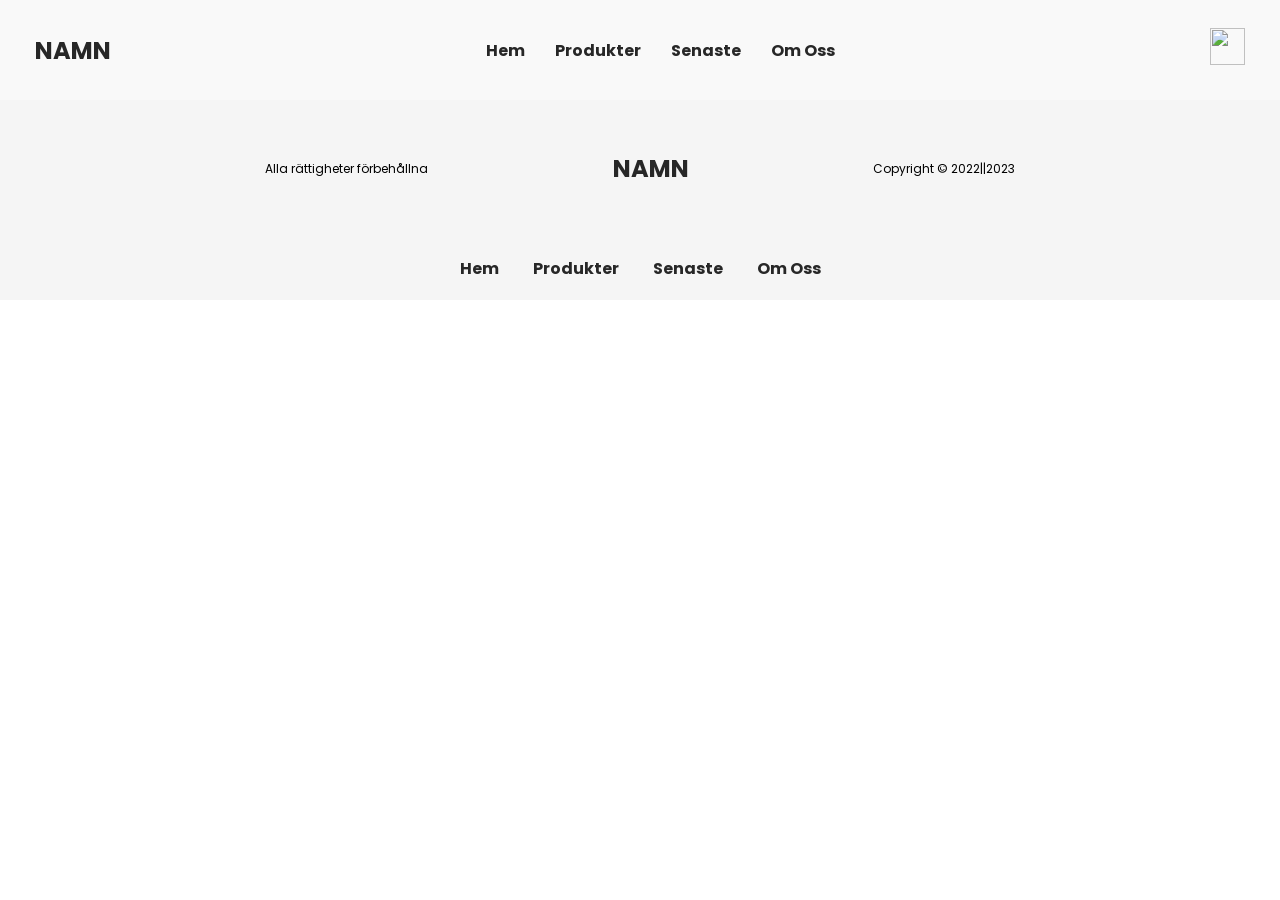
==== aboutus.html @ fe63a600 "new" ====
<!DOCTYPE html>
<html lang="en">
<head>
    <meta charset="UTF-8">
    <meta http-equiv="X-UA-Compatible" content="IE=edge">
    <meta name="viewport" content="width=device-width, initial-scale=1.0">
    <title>NAMN</title>
    <link rel="stylesheet" href="css/style.css">
</head>

<body>

    <header>
        <section id="header-section">
            <div id="logo-div">
                <h2>NAMN</h2>
            </div>
            <div id="nav-div">
                <nav>
                    <ul id="nav-ul">
                        <a href="http://127.0.0.1:5500/index.html" class="nav-a" class="fade-in">Hem</a>
                        <a href="http://127.0.0.1:5500/products.html" class="nav-a">Produkter</a>
                        <a href="http://127.0.0.1:5500/latest.html" class="nav-a">Senaste</a>
                        <a href="http://127.0.0.1:5500/aboutus.html" class="nav-a">Om Oss</a>
                    </ul>
                </nav>
            </div>
            <div id="cart-div">
                <a href="http://127.0.0.1:5500/cart.html">
                    <img id="shopping-bag" src="https://img.icons8.com/material/96/null/shopping-bag--v1.png"/>
                </a>
            </div>
        </section>
    </header>

    <main>

    </main>
    
    <footer>
        <div id="footer-div">
            <p class="footer-p">Alla rättigheter förbehållna</p>
            <h2>NAMN</h2>
            <p class="footer-p">Copyright © 2022||2023</p>
        </div>
        <div id="nav-div2">
            <nav id="nav-footer-div2">
                <ul id="ul-footer2">
                    <a href="http://127.0.0.1:5500/index.html" class="nav-a" class="fade-in">Hem</a>
                    <a href="http://127.0.0.1:5500/products.html" class="nav-a">Produkter</a>
                    <a href="http://127.0.0.1:5500/latest.html" class="nav-a">Senaste</a>
                    <a href="http://127.0.0.1:5500/aboutus.html" class="nav-a">Om Oss</a>
                </ul>
            </nav>
        </div>
    </footer>

    <script src="js/script.js"></script>

</body>
</html>
---- css/style.css ----
@import url('https://fonts.googleapis.com/css2?family=Poppins:wght@500&display=swap');

* {
    margin: 0;
    padding: 0;
    font-family: 'Poppins', sans-serif;
}

body {
    margin: 0;
    padding: 0;
    background-color: white;
}

html {
    scroll-behavior: smooth;
}

#header-section {
    display: flex;
    justify-content: space-between;
    align-items: center;
    text-align: center;
    width: auto;
    height: 100px;
    background-color: rgb(249, 249, 249);
}

h2 {
    color: rgb(39, 39, 39);
}

#logo-div {
    margin: 35px;
}

#nav-ul {
    display: flex;
}

nav a {
    text-decoration: none;
    margin: 15px;
    color: rgb(39, 39, 39);
    font-weight: bold;
    transition: 0.25s;
    font-size: 16px;
}

nav a:hover {
    color: rgb(119, 119, 119);
}

nav a:not(:hover) {
    opacity: 100%;
}

#cart-div {
    margin: 35px;
}

#shopping-bag {
    width: 35px;
    height: 37.5px;
}

@media screen and (max-width: 800px) {
    nav a {
        display: none;
    }
}

#diff-brac {
    display: grid;
    justify-content: center;
    align-items: center;
    text-align: center;
    margin-top: 40px;
}

#diff-brac-coll {
    display: flex;
    align-items: center;
    justify-content: center;
    margin: 10px;
}

.brac-p {
    font-size: 10px;
}

#brac-title {
    font-size: 12px;
    font-weight: 100;
}

.img-brac {
    display: grid;
    height: 150px;
    width: 150px;
    margin: 10px;
    border: none;
    border-radius: 25px;
    transition: 0.35s;
}

.img-brac:hover {
    opacity: 60%;
}

.img-brac:not(:hover) {
    opacity: 100%;
}

p {
    font-size: 14px;
    text-align: center;
}

#main-page-info {
    margin: 50px;
    display: grid;
    justify-content: center;
    align-items: center;
}

#content {
    display: flex;
    justify-content: center;
    align-items: center;
    text-align: center;
}

#content-big-img-div {
    display: flex;
    align-items: center;
    justify-content: center;
}

#content-small-img-div {
    display: grid;
    justify-content: center;
    text-align: center;
    align-items: center ;
}

.content-small-img {
    height: 210px;
    width: 210px;
    margin: 5px;
    transition: .35s;
    border: 0 solid;
    border-radius: 25px;
}

.content-small-img:hover {
    height: 220px;
    width: 220px;
}

#content-big-img:not(:hover) {
    height: 210px;
    width: 210px;
}

#content-big-img {
    height: 420px;
    width: 420px;
    margin: 5px;
    transition: .35s;
    border: 0 solid;
    border-radius: 50px;
}

#content-big-img:hover {
    height: 430px;
    width: 430px;
}

#content-big-img:not(:hover) {
    height: 420px;
    width: 420px;
}

#content-div-one {
    display: flex;
    justify-content: center;
    align-items: center;
}

#content-div-two {
    display: flex;
    justify-content: center;
    align-items: center;
}

#content-title {
    margin-top: 50px;
}

#main-page-text-info {
    display: flex;
    justify-content: center;
    align-items: center;
    margin-bottom: 100px;
}

#main-page-text-content {
    width: 950px;
    display: flex;
    justify-content: center;
    align-items: center;
    margin-top: 75px;
}

#main-page-text-photo {
    margin-left: 25px;
}

#main-photo {
    height: 500px;
    width: 500px;
    margin: 5px;
    border: 0 solid;
    border-radius: 50px 100px 50px 100px;
}

#main-page-text {
    width: 500px;
    margin-right: 30px;
}

#main-text-p {
    margin-top: 5px;
    text-align: start;
    font-size: 14px;
}

#smsb {
    margin-top: 25px;
    height: 25px;
}

#nav-div2 {
    display: flex;
    justify-content: center;
    align-items: center;
    text-align: center;
}

footer {
    display: grid;
    justify-content: center;
    align-items: center;
    height: 200px;
    width: auto;
    background-color: whitesmoke;
}

#footer-div {
    display: flex;
    align-items: center;
    text-align: center;
    justify-content: space-between;
    width: 750px;
    height: 100px;
}

.footer-p {
    font-size: 12px;
}
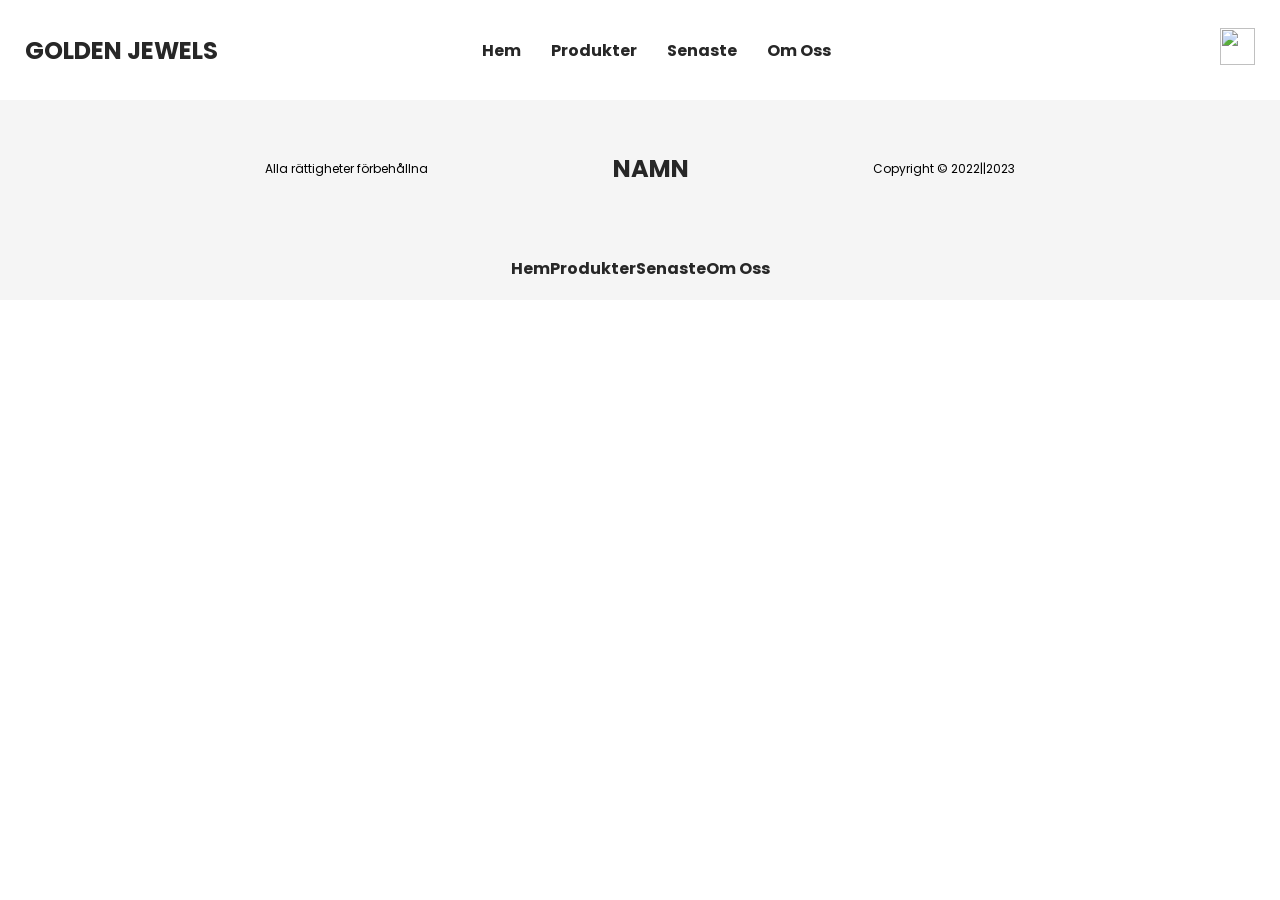
==== commit d23d6204: "new2" ====
--- a/aboutus.html
+++ b/aboutus.html
@@ -4,7 +4,7 @@
     <meta charset="UTF-8">
     <meta http-equiv="X-UA-Compatible" content="IE=edge">
     <meta name="viewport" content="width=device-width, initial-scale=1.0">
-    <title>NAMN</title>
+    <title>GOLDEN JEWELS</title>
     <link rel="stylesheet" href="css/style.css">
 </head>
 
@@ -13,20 +13,18 @@
     <header>
         <section id="header-section">
             <div id="logo-div">
-                <h2>NAMN</h2>
+                <h2>GOLDEN JEWELS</h2>
             </div>
-            <div id="nav-div">
-                <nav>
-                    <ul id="nav-ul">
-                        <a href="http://127.0.0.1:5500/index.html" class="nav-a" class="fade-in">Hem</a>
-                        <a href="http://127.0.0.1:5500/products.html" class="nav-a">Produkter</a>
-                        <a href="http://127.0.0.1:5500/latest.html" class="nav-a">Senaste</a>
-                        <a href="http://127.0.0.1:5500/aboutus.html" class="nav-a">Om Oss</a>
-                    </ul>
-                </nav>
-            </div>
+            <nav id="nav-div">
+                <ul id="nav-ul">
+                    <li><a href="index.html" class="nav-a">Hem</a></li>
+                    <li><a href="products.html" class="nav-a">Produkter</a></li>
+                    <li><a href="latest.html" class="nav-a">Senaste</a></li>
+                    <li><a href="aboutus.html" class="nav-a">Om Oss</a></li>
+                </ul>
+            </nav>
             <div id="cart-div">
-                <a href="http://127.0.0.1:5500/cart.html">
+                <a href="cart.html">
                     <img id="shopping-bag" src="https://img.icons8.com/material/96/null/shopping-bag--v1.png"/>
                 </a>
             </div>
@@ -46,10 +44,10 @@
         <div id="nav-div2">
             <nav id="nav-footer-div2">
                 <ul id="ul-footer2">
-                    <a href="http://127.0.0.1:5500/index.html" class="nav-a" class="fade-in">Hem</a>
-                    <a href="http://127.0.0.1:5500/products.html" class="nav-a">Produkter</a>
-                    <a href="http://127.0.0.1:5500/latest.html" class="nav-a">Senaste</a>
-                    <a href="http://127.0.0.1:5500/aboutus.html" class="nav-a">Om Oss</a>
+                    <a href="index.html" class="nav-a" class="fade-in">Hem</a>
+                    <a href="products.html" class="nav-a">Produkter</a>
+                    <a href="latest.html" class="nav-a">Senaste</a>
+                    <a href="aboutus.html" class="nav-a">Om Oss</a>
                 </ul>
             </nav>
         </div>
--- a/css/style.css
+++ b/css/style.css
@@ -18,12 +18,12 @@
 
 #header-section {
     display: flex;
-    justify-content: space-between;
-    align-items: center;
-    text-align: center;
-    width: auto;
+    justify-content: center;
+    align-items: center;
+    text-align: center;
+    width: 100%;
     height: 100px;
-    background-color: rgb(249, 249, 249);
+    background-color: white;
 }
 
 h2 {
@@ -31,16 +31,37 @@
 }
 
 #logo-div {
-    margin: 35px;
+    display: flex;
+    justify-content: center;
+    align-items: center;
+    text-align: center;
+    margin-left: 25px;
+}
+
+#nav-div {
+    flex: 1;
+}
+
+nav {
+    display: flex;
+    justify-content: center;
+}
+
+nav ul {
+    display: flex;
+    list-style: none;
 }
 
 #nav-ul {
-    display: flex;
+    margin-right: 125px;
+}
+
+nav li {
+    margin: 0 15px;
 }
 
 nav a {
     text-decoration: none;
-    margin: 15px;
     color: rgb(39, 39, 39);
     font-weight: bold;
     transition: 0.25s;
@@ -56,7 +77,7 @@
 }
 
 #cart-div {
-    margin: 35px;
+    margin-right: 25px;
 }
 
 #shopping-bag {
@@ -86,11 +107,11 @@
 }
 
 .brac-p {
-    font-size: 10px;
+    font-size: 14px;
 }
 
 #brac-title {
-    font-size: 12px;
+    font-size: 18px;
     font-weight: 100;
 }
 
@@ -248,6 +269,214 @@
     text-align: center;
 }
 
+#section-item {
+    margin-top: 50px;
+    display: flex;
+    justify-content: center;
+    align-items: center;
+}
+
+#item-main {
+    background-color: white;
+}
+
+#item-photos {
+    display: grid;
+    justify-content: center;
+    width: 500px;
+    margin-left: 200px;
+    margin-right: 200px;
+}
+
+#item-photo-big, .item-photo-small {
+    box-shadow: 2px 2px 5px rgba(0, 0, 0, 0.3);
+}
+
+#title-item {
+    display: grid;
+    justify-content: start;
+    margin-left: 10px;
+}
+
+#item-h1 {
+    font-size: 32px;
+    font-weight: 1;
+}
+
+#item-h1-p {
+    text-align: start;
+    font-size: 12px;
+}
+
+.line {
+    width: 400px;
+    height: 4px;
+    margin: 10px;
+    border: 0;
+    border-radius: 50px;
+    background-color: rgb(219, 219, 219);
+}
+
+#line1 {
+    margin-top: 75px;
+}
+
+#line2 {
+    margin-bottom: 100px;
+}
+
+.line-flex {
+    display: flex;
+    align-items: center;
+    justify-content: center;
+}
+
+#item-photo-big {
+    height: 550px;
+    width: 550px;
+    border: 0 solid;
+    border-radius: 5px;
+}
+
+.item-photo-small {
+    height: 75px;
+    width: 75px;
+    border: 0 solid;
+    border-radius: 5px;
+    margin-top: 10px;
+}
+
+.item-photo-small:hover {
+    opacity: 50%;
+}
+
+#item-photo-big:hover {
+    opacity: 50%;
+}
+
+#item-choice {
+    display: grid;
+    justify-content: center;
+    align-items: center;
+    text-align: center;
+    width: 400px;
+    margin: 50px;
+}
+
+#item-button1 {
+    display: flex;
+    justify-content: space-between;
+    align-items: center;
+    text-align: center;
+    height: 30px;
+    margin: 5px;
+    margin-left: 10px;
+    margin-right: 5px;
+}
+
+#upp-down-buttons {
+    display: flex;
+    justify-content: center;
+    align-items: center;
+}
+
+#minus {
+    border: 0 solid gray;
+    color: white;
+    border-radius: 5px;
+    background-color: rgb(22, 22, 22);
+    cursor: pointer;
+    height: 21px;
+    width: 25px;
+    margin: 5px;
+}
+
+#zero {
+    display: flex;
+    align-items: center;
+    justify-content: center;
+    border: 0 solid gray;
+    color: white;
+    border-radius: 5px;
+    background-color: rgb(22, 22, 22);
+    cursor: pointer;
+    height: 25px;
+    width: 25px;
+    margin: 5px;
+}
+
+#plus {
+    border: 0 solid gray;
+    color: white;
+    border-radius: 5px;
+    background-color: rgb(22, 22, 22);
+    cursor: pointer;
+    height: 21px;
+    width: 25px;
+    margin: 5px;
+}
+
+#size {
+    display: flex;
+    align-items: center;
+    justify-content: center;
+    border: 0 solid gray;
+    color: white;
+    border-radius: 5px;
+    background-color: rgb(22, 22, 22);
+    cursor: pointer;
+    height: 30px;
+    width: 75px;
+    margin: 5px;
+    margin-right: 10px;
+}
+
+#cart-button {
+    display: flex;
+    align-items: center;
+    justify-content: center;
+    border: 0 solid gray;
+    color: white;
+    border-radius: 5px;
+    background-color: rgb(22, 22, 22);
+    cursor: pointer;
+    height: 30px;
+    width: 150px;
+    margin: 5px;
+    margin-right: -1px;
+}
+
+#item-button2 {
+    display: flex;
+    justify-content: space-between;
+    align-items: center;
+    text-align: center;
+    margin-left: 10px;
+}
+
+#item-button3 {
+    display: flex;
+    justify-content: space-between;
+    align-items: center;
+    text-align: center;
+    margin-left: 10px;
+    margin-right: 10px;
+}
+
+.item-p {
+    text-align: start;
+}
+
+#description {
+    display: grid;
+    align-items: center;
+    text-align: center;
+    justify-content: center;
+    height: 400px;
+    width: 500px;
+    margin-bottom: 100px;
+}
+
 footer {
     display: grid;
     justify-content: center;
@@ -268,4 +497,283 @@
 
 .footer-p {
     font-size: 12px;
+}
+
+.card-layout {
+    display: flex;
+    justify-content: center;
+    align-items: center;
+}
+
+.d-flex {
+    display: -webkit-box;
+    display: -ms-flexbox;
+    display: flex;
+}
+  
+.align-center {
+    -webkit-box-align: center;
+    -ms-flex-align: center;
+    align-items: center;
+}
+  
+.flex-centerY-centerX {
+    justify-content: center;
+    -webkit-box-pack: center;
+    -ms-flex-pack: center;
+    justify-content: center;
+    -webkit-box-align: center;
+    -ms-flex-align: center;
+    align-items: center;
+}
+  
+.page-wrapper {
+    height: 100%;
+    display: table;
+}
+  
+.page-wrapper .page-inner {
+    display: table-cell;
+    vertical-align: middle;
+}
+  
+.el-wrapper {
+    width: 360px;
+    padding: 15px;
+    margin: 15px auto;
+    background-color: #fff;
+}
+  
+@media (max-width: 991px) {
+    .el-wrapper {
+      width: 345px;
+    }
+}
+  
+@media (max-width: 767px) {
+    .el-wrapper {
+      width: 290px;
+      margin: 30px auto;
+    }
+}
+  
+.el-wrapper:hover .h-bg {
+    left: 0px;
+}
+  
+.el-wrapper:hover .price {
+    left: 20px;
+    -webkit-transform: translateY(-50%);
+    -ms-transform: translateY(-50%);
+    -o-transform: translateY(-50%);
+    transform: translateY(-50%);
+    color: whitesmoke;
+}
+  
+.el-wrapper:hover .add-to-cart {
+    left: 50%;
+}
+  
+.el-wrapper:hover .img {
+    webkit-filter: blur(7px);
+    -o-filter: blur(7px);
+    -ms-filter: blur(7px);
+    filter: blur(7px);
+    filter: progid:DXImageTransform.Microsoft.Blur(pixelradius='7', shadowopacity='0.0');
+    opacity: 0.4;
+}
+  
+.el-wrapper:hover .info-inner {
+    bottom: 155px;
+}
+  
+.el-wrapper:hover .a-size {
+    -webkit-transition-delay: 300ms;
+    -o-transition-delay: 300ms;
+    transition-delay: 300ms;
+    bottom: 50px;
+    opacity: 1;
+}
+  
+.el-wrapper .box-down {
+    width: 100%;
+    height: 60px;
+    position: relative;
+    overflow: hidden;
+}
+
+.box-up {
+    background-color: whitesmoke;
+}
+  
+.el-wrapper .box-up {
+    width: 100%;
+    height: 300px;
+    position: relative;
+    overflow: hidden;
+    text-align: center;
+}
+  
+.el-wrapper .img {
+    padding: 20px 0;
+    -webkit-transition: all 800ms cubic-bezier(0, 0, 0.18, 1);
+    -moz-transition: all 800ms cubic-bezier(0, 0, 0.18, 1);
+    -o-transition: all 800ms cubic-bezier(0, 0, 0.18, 1);
+    transition: all 800ms cubic-bezier(0, 0, 0.18, 1);
+    /* ease-out */
+    -webkit-transition-timing-function: cubic-bezier(0, 0, 0.18, 1);
+    -moz-transition-timing-function: cubic-bezier(0, 0, 0.18, 1);
+    -o-transition-timing-function: cubic-bezier(0, 0, 0.18, 1);
+    transition-timing-function: cubic-bezier(0, 0, 0.18, 1);
+    /* ease-out */
+}
+  
+.h-bg {
+    -webkit-transition: all 800ms cubic-bezier(0, 0, 0.18, 1);
+    -moz-transition: all 800ms cubic-bezier(0, 0, 0.18, 1);
+    -o-transition: all 800ms cubic-bezier(0, 0, 0.18, 1);
+    transition: all 800ms cubic-bezier(0, 0, 0.18, 1);
+/* ease-out */
+    -webkit-transition-timing-function: cubic-bezier(0, 0, 0.18, 1);
+    -moz-transition-timing-function: cubic-bezier(0, 0, 0.18, 1);
+    -o-transition-timing-function: cubic-bezier(0, 0, 0.18, 1);
+    transition-timing-function: cubic-bezier(0, 0, 0.18, 1);
+/* ease-out */
+    width: 665px;
+    height: 100%;
+    background-color: #3f96cd;
+    position: absolute;
+    left: -659px;
+}
+  
+.h-bg .h-bg-inner {
+    width: 50%;
+    height: 100%;
+    background-color: #464646;
+}
+  
+.info-inner {
+    -webkit-transition: all 400ms cubic-bezier(0, 0, 0.18, 1);
+    -moz-transition: all 400ms cubic-bezier(0, 0, 0.18, 1);
+    -o-transition: all 400ms cubic-bezier(0, 0, 0.18, 1);
+    transition: all 400ms cubic-bezier(0, 0, 0.18, 1);
+    /* ease-out */
+    -webkit-transition-timing-function: cubic-bezier(0, 0, 0.18, 1);
+    -moz-transition-timing-function: cubic-bezier(0, 0, 0.18, 1);
+    -o-transition-timing-function: cubic-bezier(0, 0, 0.18, 1);
+    transition-timing-function: cubic-bezier(0, 0, 0.18, 1);
+    /* ease-out */
+    position: absolute;
+    width: 100%;
+    bottom: 25px;
+}
+  
+.info-inner .p-name,
+.info-inner .p-company {
+    display: block;
+}
+  
+.info-inner .p-name {
+    font-family: 'PT Sans', sans-serif;
+    font-size: 18px;
+    color: #252525;
+}
+  
+.info-inner .p-company {
+    font-family: 'Lato', sans-serif;
+    font-size: 12px;
+    text-transform: uppercase;
+    color: #8c8c8c;
+}
+  
+.a-size {
+    -webkit-transition: all 300ms cubic-bezier(0, 0, 0.18, 1);
+    -moz-transition: all 300ms cubic-bezier(0, 0, 0.18, 1);
+    -o-transition: all 300ms cubic-bezier(0, 0, 0.18, 1);
+    transition: all 300ms cubic-bezier(0, 0, 0.18, 1);
+    /* ease-out */
+    -webkit-transition-timing-function: cubic-bezier(0, 0, 0.18, 1);
+    -moz-transition-timing-function: cubic-bezier(0, 0, 0.18, 1);
+    -o-transition-timing-function: cubic-bezier(0, 0, 0.18, 1);
+    transition-timing-function: cubic-bezier(0, 0, 0.18, 1);
+    /* ease-out */
+    position: absolute;
+    width: 100%;
+    bottom: -20px;
+    font-family: 'PT Sans', sans-serif;
+    color: #828282;
+    opacity: 0;
+}
+  
+.a-size .size {
+    color: #252525;
+}
+
+.cart {
+    display: block;
+    position: absolute;
+    width: 100%;
+    height: 100%;
+    top: 0;
+    left: 0;
+    font-family: 'Lato', sans-serif;
+    font-weight: 700;
+}
+  
+.cart .price {
+    -webkit-transition: all 600ms cubic-bezier(0, 0, 0.18, 1);
+    -moz-transition: all 600ms cubic-bezier(0, 0, 0.18, 1);
+    -o-transition: all 600ms cubic-bezier(0, 0, 0.18, 1);
+    transition: all 600ms cubic-bezier(0, 0, 0.18, 1);
+    /* ease-out */
+    -webkit-transition-timing-function: cubic-bezier(0, 0, 0.18, 1);
+    -moz-transition-timing-function: cubic-bezier(0, 0, 0.18, 1);
+    -o-transition-timing-function: cubic-bezier(0, 0, 0.18, 1);
+    transition-timing-function: cubic-bezier(0, 0, 0.18, 1);
+    /* ease-out */
+    -webkit-transition-delay: 100ms;
+    -o-transition-delay: 100ms;
+    transition-delay: 100ms;
+    display: block;
+    position: absolute;
+    top: 50%;
+    left: 50%;
+    -webkit-transform: translate(-50%, -50%);
+    -ms-transform: translate(-50%, -50%);
+    -o-transform: translate(-50%, -50%);
+    transform: translate(-50%, -50%);
+    font-size: 16px;
+    color: #252525;
+}
+  
+.cart .add-to-cart {
+    -webkit-transition: all 600ms cubic-bezier(0, 0, 0.18, 1);
+    -moz-transition: all 600ms cubic-bezier(0, 0, 0.18, 1);
+    -o-transition: all 600ms cubic-bezier(0, 0, 0.18, 1);
+    transition: all 600ms cubic-bezier(0, 0, 0.18, 1);
+    /* ease-out */
+    -webkit-transition-timing-function: cubic-bezier(0, 0, 0.18, 1);
+    -moz-transition-timing-function: cubic-bezier(0, 0, 0.18, 1);
+    -o-transition-timing-function: cubic-bezier(0, 0, 0.18, 1);
+    transition-timing-function: cubic-bezier(0, 0, 0.18, 1);
+    /* ease-out */
+    -webkit-transition-delay: 100ms;
+    -o-transition-delay: 100ms;
+    transition-delay: 100ms;
+    display: block;
+    position: absolute;
+    top: 50%;
+    left: 110%;
+    -webkit-transform: translate(-50%, -50%);
+    -ms-transform: translate(-50%, -50%);
+    -o-transform: translate(-50%, -50%);
+    transform: translate(-50%, -50%);
+}
+  
+.cart .add-to-cart .txt {
+    font-size: 12px;
+    color: #fff;
+    letter-spacing: 0.045em;
+    text-transform: uppercase;
+    white-space: nowrap;
 }
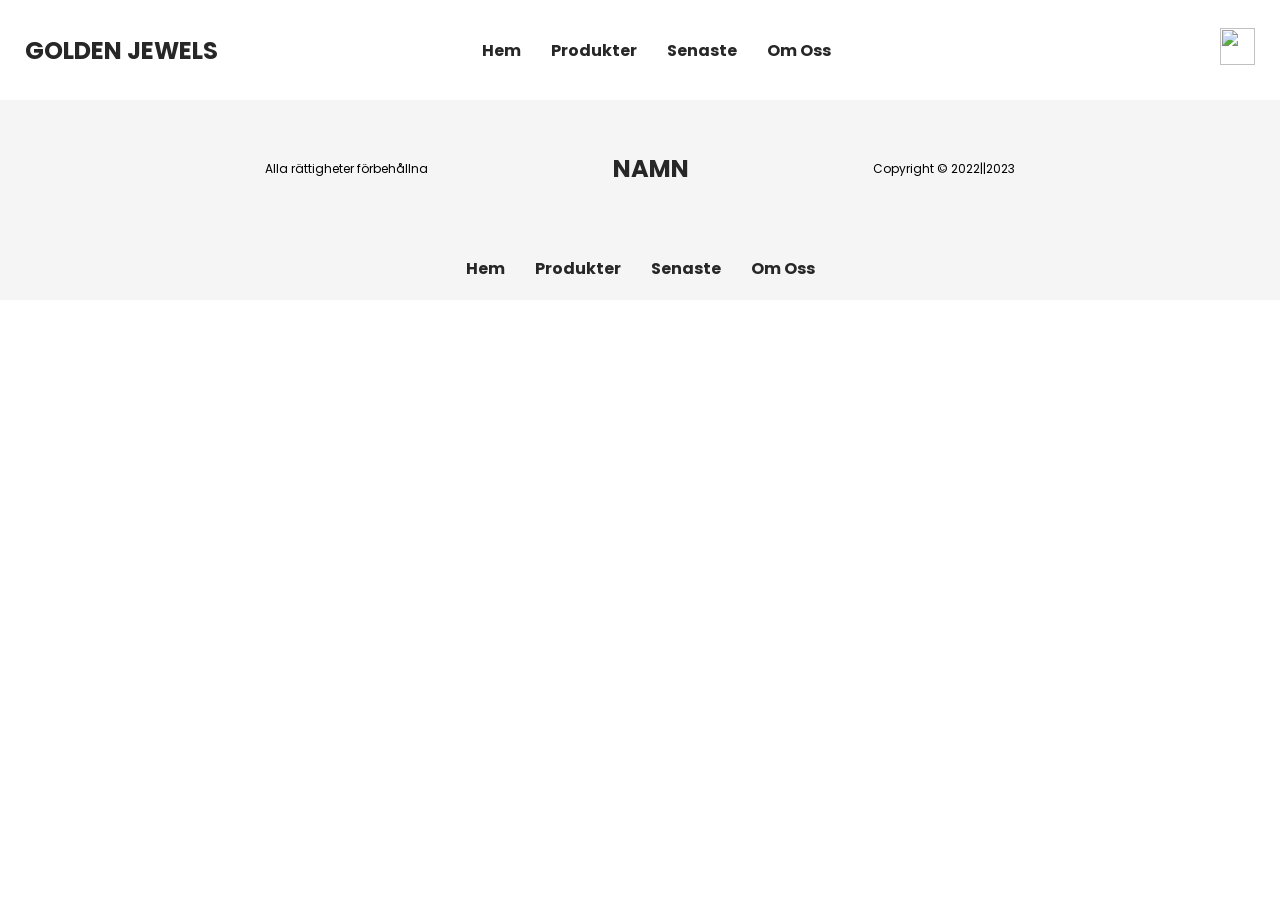
==== commit 4ddb5290: "push" ====
--- a/aboutus.html
+++ b/aboutus.html
@@ -44,10 +44,10 @@
         <div id="nav-div2">
             <nav id="nav-footer-div2">
                 <ul id="ul-footer2">
-                    <a href="index.html" class="nav-a" class="fade-in">Hem</a>
-                    <a href="products.html" class="nav-a">Produkter</a>
-                    <a href="latest.html" class="nav-a">Senaste</a>
-                    <a href="aboutus.html" class="nav-a">Om Oss</a>
+                    <li><a href="index.html" class="nav-a">Hem</a></li>
+                    <li><a href="products.html" class="nav-a">Produkter</a></li>
+                    <li><a href="latest.html" class="nav-a">Senaste</a></li>
+                    <li><a href="aboutus.html" class="nav-a">Om Oss</a></li>
                 </ul>
             </nav>
         </div>
--- a/css/style.css
+++ b/css/style.css
@@ -57,7 +57,7 @@
 }
 
 nav li {
-    margin: 0 15px;
+    margin: 0 015px;
 }
 
 nav a {
@@ -89,6 +89,10 @@
     nav a {
         display: none;
     }
+
+    #diff-brac {
+        display: none;
+    }
 }
 
 #diff-brac {
@@ -125,6 +129,10 @@
     transition: 0.35s;
 }
 
+.img {
+    max-width: 60%;
+}
+
 .img-brac:hover {
     opacity: 60%;
 }
@@ -162,7 +170,7 @@
     display: grid;
     justify-content: center;
     text-align: center;
-    align-items: center ;
+    align-items: center;
 }
 
 .content-small-img {
@@ -172,6 +180,7 @@
     transition: .35s;
     border: 0 solid;
     border-radius: 25px;
+    background-color: whitesmoke;
 }
 
 .content-small-img:hover {
@@ -604,6 +613,7 @@
 
 .box-up {
     background-color: whitesmoke;
+    box-shadow: 0px 2px 20px rgba(0, 0, 0, 0.3);
 }
   
 .el-wrapper .box-up {
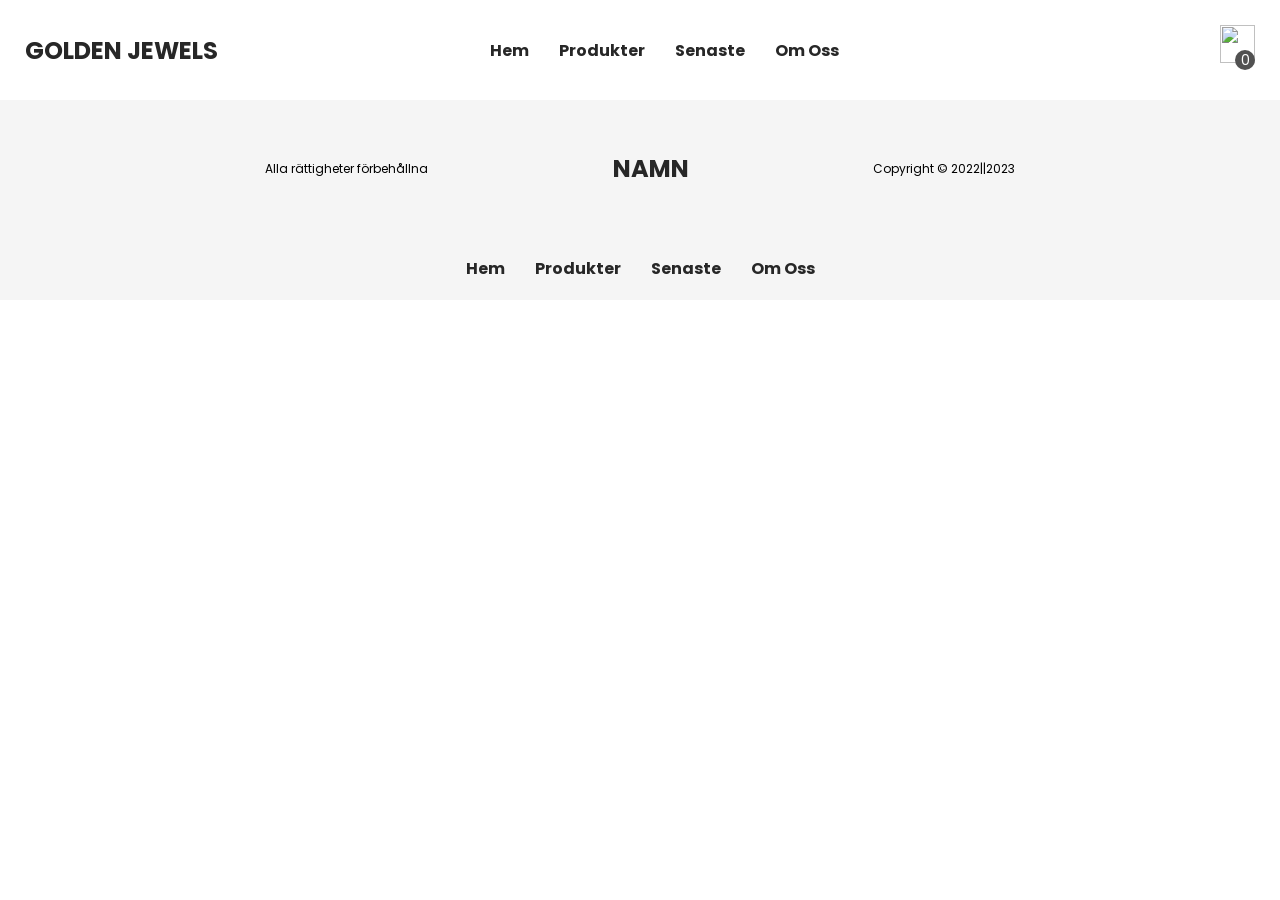
==== commit eb900766: "new3" ====
--- a/aboutus.html
+++ b/aboutus.html
@@ -24,9 +24,12 @@
                 </ul>
             </nav>
             <div id="cart-div">
-                <a href="cart.html">
+                <a href="cart.html" id="cart-img">
                     <img id="shopping-bag" src="https://img.icons8.com/material/96/null/shopping-bag--v1.png"/>
                 </a>
+                <div id="cart-amount-btn">
+                    <p id="cart-amount">0</p>
+                </div>
             </div>
         </section>
     </header>
--- a/css/style.css
+++ b/css/style.css
@@ -83,16 +83,6 @@
 #shopping-bag {
     width: 35px;
     height: 37.5px;
-}
-
-@media screen and (max-width: 800px) {
-    nav a {
-        display: none;
-    }
-
-    #diff-brac {
-        display: none;
-    }
 }
 
 #diff-brac {
@@ -552,238 +542,104 @@
     margin: 15px auto;
     background-color: #fff;
 }
-  
-@media (max-width: 991px) {
-    .el-wrapper {
-      width: 345px;
+
+.container-page-wrapper {
+    display: flex;
+    justify-content: center;
+    align-items: center;
+}
+
+.product-card {
+    border: 0px solid #ccc;
+    border-radius: 10px;
+    padding: 20px;
+    box-shadow: 0 0 10px rgba(0, 0, 0, 0.1);
+    text-align: center;
+    margin: 20px;
+    width: 250px;
+    height: 350px;
+    display: flex;
+    flex-direction: column;
+    justify-content: space-between;
+}
+
+.product-card img {
+    width: 100%;
+    height: 200px;
+    object-fit: cover;
+    border-radius: 10px;
+}
+
+.product-card h2 {
+    font-size: 24px;
+    margin: 0;
+}
+
+.product-card p {
+    font-size: 16px;
+    margin: 0;
+    color: #666;
+}
+
+.product-card button {
+    background-color: #515151;
+    color: #fff;
+    border: none;
+    border-radius: 5px;
+    padding: 10px 20px;
+    font-size: 16px;
+    cursor: pointer;
+    transition: 0.5s;
+}
+
+.product-card button:hover {
+    background-color: #1c1c1c;
+}
+
+#first-sect {
+    margin-top: 50px;
+}
+
+#last-sect {
+    margin-bottom: 100px;
+}
+
+#cart-img {
+    position: absolute;
+    top: 0;
+    right: 0;
+    margin: 25px;
+}
+
+#cart-amount {
+    cursor: pointer;
+    color: white;
+}
+
+#cart-amount-btn {
+    position: relative;
+    background-color: #515151;
+    transition: 0.5s;
+    width: 20px;
+    height: 20px;
+    display: flex;
+    justify-content: center;
+    align-items: center;
+    text-align: center;
+    border-radius: 50%;
+    margin-top: 20px;
+}
+
+#cart-amount-btn:hover {
+    background-color: #7a7a7a;
+}
+
+@media screen and (max-width: 800px) {
+    nav a {
+        display: none;
     }
-}
-  
-@media (max-width: 767px) {
-    .el-wrapper {
-      width: 290px;
-      margin: 30px auto;
+
+    #diff-brac {
+        display: none;
     }
-}
-  
-.el-wrapper:hover .h-bg {
-    left: 0px;
-}
-  
-.el-wrapper:hover .price {
-    left: 20px;
-    -webkit-transform: translateY(-50%);
-    -ms-transform: translateY(-50%);
-    -o-transform: translateY(-50%);
-    transform: translateY(-50%);
-    color: whitesmoke;
-}
-  
-.el-wrapper:hover .add-to-cart {
-    left: 50%;
-}
-  
-.el-wrapper:hover .img {
-    webkit-filter: blur(7px);
-    -o-filter: blur(7px);
-    -ms-filter: blur(7px);
-    filter: blur(7px);
-    filter: progid:DXImageTransform.Microsoft.Blur(pixelradius='7', shadowopacity='0.0');
-    opacity: 0.4;
-}
-  
-.el-wrapper:hover .info-inner {
-    bottom: 155px;
-}
-  
-.el-wrapper:hover .a-size {
-    -webkit-transition-delay: 300ms;
-    -o-transition-delay: 300ms;
-    transition-delay: 300ms;
-    bottom: 50px;
-    opacity: 1;
-}
-  
-.el-wrapper .box-down {
-    width: 100%;
-    height: 60px;
-    position: relative;
-    overflow: hidden;
-}
-
-.box-up {
-    background-color: whitesmoke;
-    box-shadow: 0px 2px 20px rgba(0, 0, 0, 0.3);
-}
-  
-.el-wrapper .box-up {
-    width: 100%;
-    height: 300px;
-    position: relative;
-    overflow: hidden;
-    text-align: center;
-}
-  
-.el-wrapper .img {
-    padding: 20px 0;
-    -webkit-transition: all 800ms cubic-bezier(0, 0, 0.18, 1);
-    -moz-transition: all 800ms cubic-bezier(0, 0, 0.18, 1);
-    -o-transition: all 800ms cubic-bezier(0, 0, 0.18, 1);
-    transition: all 800ms cubic-bezier(0, 0, 0.18, 1);
-    /* ease-out */
-    -webkit-transition-timing-function: cubic-bezier(0, 0, 0.18, 1);
-    -moz-transition-timing-function: cubic-bezier(0, 0, 0.18, 1);
-    -o-transition-timing-function: cubic-bezier(0, 0, 0.18, 1);
-    transition-timing-function: cubic-bezier(0, 0, 0.18, 1);
-    /* ease-out */
-}
-  
-.h-bg {
-    -webkit-transition: all 800ms cubic-bezier(0, 0, 0.18, 1);
-    -moz-transition: all 800ms cubic-bezier(0, 0, 0.18, 1);
-    -o-transition: all 800ms cubic-bezier(0, 0, 0.18, 1);
-    transition: all 800ms cubic-bezier(0, 0, 0.18, 1);
-/* ease-out */
-    -webkit-transition-timing-function: cubic-bezier(0, 0, 0.18, 1);
-    -moz-transition-timing-function: cubic-bezier(0, 0, 0.18, 1);
-    -o-transition-timing-function: cubic-bezier(0, 0, 0.18, 1);
-    transition-timing-function: cubic-bezier(0, 0, 0.18, 1);
-/* ease-out */
-    width: 665px;
-    height: 100%;
-    background-color: #3f96cd;
-    position: absolute;
-    left: -659px;
-}
-  
-.h-bg .h-bg-inner {
-    width: 50%;
-    height: 100%;
-    background-color: #464646;
-}
-  
-.info-inner {
-    -webkit-transition: all 400ms cubic-bezier(0, 0, 0.18, 1);
-    -moz-transition: all 400ms cubic-bezier(0, 0, 0.18, 1);
-    -o-transition: all 400ms cubic-bezier(0, 0, 0.18, 1);
-    transition: all 400ms cubic-bezier(0, 0, 0.18, 1);
-    /* ease-out */
-    -webkit-transition-timing-function: cubic-bezier(0, 0, 0.18, 1);
-    -moz-transition-timing-function: cubic-bezier(0, 0, 0.18, 1);
-    -o-transition-timing-function: cubic-bezier(0, 0, 0.18, 1);
-    transition-timing-function: cubic-bezier(0, 0, 0.18, 1);
-    /* ease-out */
-    position: absolute;
-    width: 100%;
-    bottom: 25px;
-}
-  
-.info-inner .p-name,
-.info-inner .p-company {
-    display: block;
-}
-  
-.info-inner .p-name {
-    font-family: 'PT Sans', sans-serif;
-    font-size: 18px;
-    color: #252525;
-}
-  
-.info-inner .p-company {
-    font-family: 'Lato', sans-serif;
-    font-size: 12px;
-    text-transform: uppercase;
-    color: #8c8c8c;
-}
-  
-.a-size {
-    -webkit-transition: all 300ms cubic-bezier(0, 0, 0.18, 1);
-    -moz-transition: all 300ms cubic-bezier(0, 0, 0.18, 1);
-    -o-transition: all 300ms cubic-bezier(0, 0, 0.18, 1);
-    transition: all 300ms cubic-bezier(0, 0, 0.18, 1);
-    /* ease-out */
-    -webkit-transition-timing-function: cubic-bezier(0, 0, 0.18, 1);
-    -moz-transition-timing-function: cubic-bezier(0, 0, 0.18, 1);
-    -o-transition-timing-function: cubic-bezier(0, 0, 0.18, 1);
-    transition-timing-function: cubic-bezier(0, 0, 0.18, 1);
-    /* ease-out */
-    position: absolute;
-    width: 100%;
-    bottom: -20px;
-    font-family: 'PT Sans', sans-serif;
-    color: #828282;
-    opacity: 0;
-}
-  
-.a-size .size {
-    color: #252525;
-}
-
-.cart {
-    display: block;
-    position: absolute;
-    width: 100%;
-    height: 100%;
-    top: 0;
-    left: 0;
-    font-family: 'Lato', sans-serif;
-    font-weight: 700;
-}
-  
-.cart .price {
-    -webkit-transition: all 600ms cubic-bezier(0, 0, 0.18, 1);
-    -moz-transition: all 600ms cubic-bezier(0, 0, 0.18, 1);
-    -o-transition: all 600ms cubic-bezier(0, 0, 0.18, 1);
-    transition: all 600ms cubic-bezier(0, 0, 0.18, 1);
-    /* ease-out */
-    -webkit-transition-timing-function: cubic-bezier(0, 0, 0.18, 1);
-    -moz-transition-timing-function: cubic-bezier(0, 0, 0.18, 1);
-    -o-transition-timing-function: cubic-bezier(0, 0, 0.18, 1);
-    transition-timing-function: cubic-bezier(0, 0, 0.18, 1);
-    /* ease-out */
-    -webkit-transition-delay: 100ms;
-    -o-transition-delay: 100ms;
-    transition-delay: 100ms;
-    display: block;
-    position: absolute;
-    top: 50%;
-    left: 50%;
-    -webkit-transform: translate(-50%, -50%);
-    -ms-transform: translate(-50%, -50%);
-    -o-transform: translate(-50%, -50%);
-    transform: translate(-50%, -50%);
-    font-size: 16px;
-    color: #252525;
-}
-  
-.cart .add-to-cart {
-    -webkit-transition: all 600ms cubic-bezier(0, 0, 0.18, 1);
-    -moz-transition: all 600ms cubic-bezier(0, 0, 0.18, 1);
-    -o-transition: all 600ms cubic-bezier(0, 0, 0.18, 1);
-    transition: all 600ms cubic-bezier(0, 0, 0.18, 1);
-    /* ease-out */
-    -webkit-transition-timing-function: cubic-bezier(0, 0, 0.18, 1);
-    -moz-transition-timing-function: cubic-bezier(0, 0, 0.18, 1);
-    -o-transition-timing-function: cubic-bezier(0, 0, 0.18, 1);
-    transition-timing-function: cubic-bezier(0, 0, 0.18, 1);
-    /* ease-out */
-    -webkit-transition-delay: 100ms;
-    -o-transition-delay: 100ms;
-    transition-delay: 100ms;
-    display: block;
-    position: absolute;
-    top: 50%;
-    left: 110%;
-    -webkit-transform: translate(-50%, -50%);
-    -ms-transform: translate(-50%, -50%);
-    -o-transform: translate(-50%, -50%);
-    transform: translate(-50%, -50%);
-}
-  
-.cart .add-to-cart .txt {
-    font-size: 12px;
-    color: #fff;
-    letter-spacing: 0.045em;
-    text-transform: uppercase;
-    white-space: nowrap;
 }
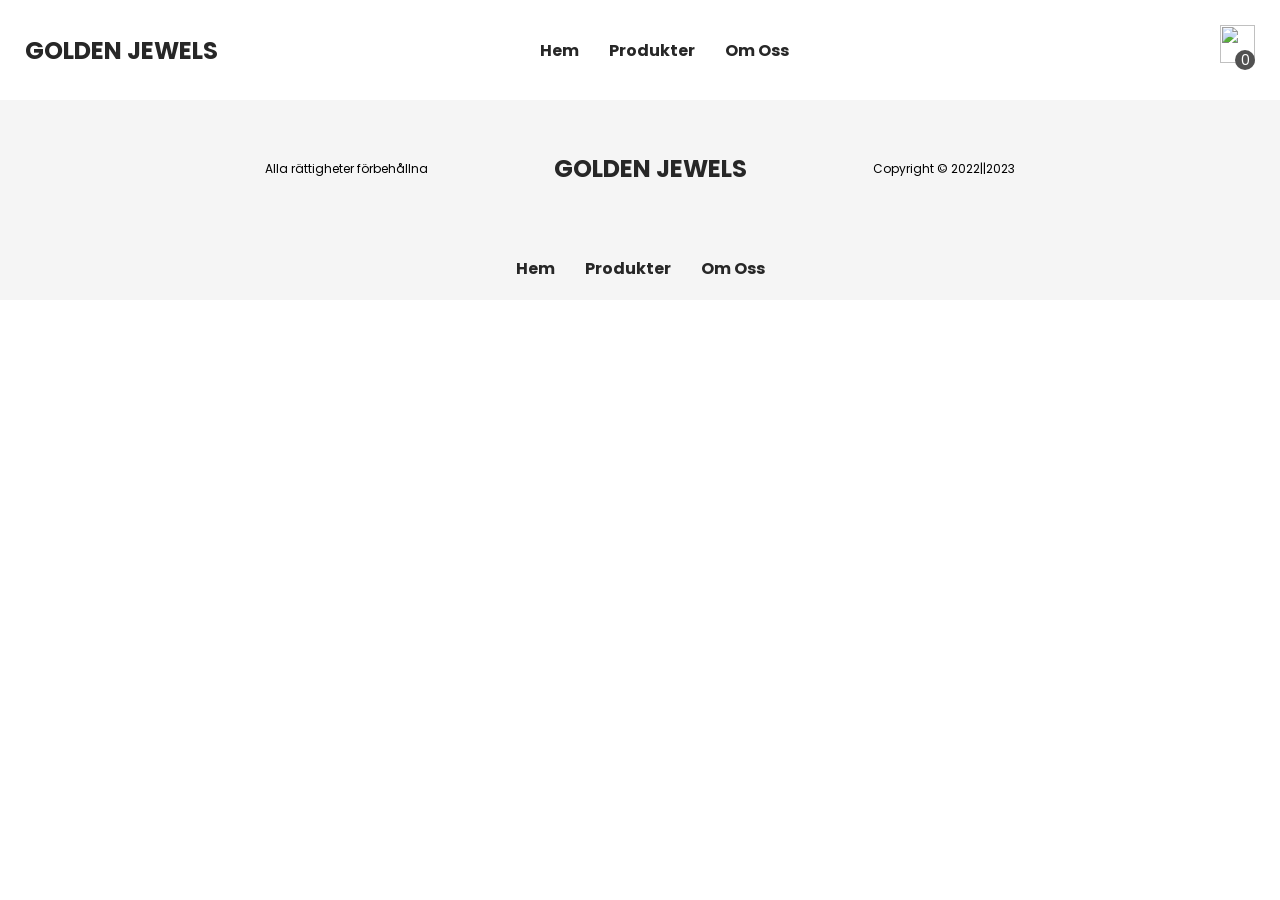
==== commit 489cc5d4: "new4" ====
--- a/aboutus.html
+++ b/aboutus.html
@@ -19,7 +19,6 @@
                 <ul id="nav-ul">
                     <li><a href="index.html" class="nav-a">Hem</a></li>
                     <li><a href="products.html" class="nav-a">Produkter</a></li>
-                    <li><a href="latest.html" class="nav-a">Senaste</a></li>
                     <li><a href="aboutus.html" class="nav-a">Om Oss</a></li>
                 </ul>
             </nav>
@@ -41,7 +40,7 @@
     <footer>
         <div id="footer-div">
             <p class="footer-p">Alla rättigheter förbehållna</p>
-            <h2>NAMN</h2>
+            <h2>GOLDEN JEWELS</h2>
             <p class="footer-p">Copyright © 2022||2023</p>
         </div>
         <div id="nav-div2">
@@ -49,7 +48,6 @@
                 <ul id="ul-footer2">
                     <li><a href="index.html" class="nav-a">Hem</a></li>
                     <li><a href="products.html" class="nav-a">Produkter</a></li>
-                    <li><a href="latest.html" class="nav-a">Senaste</a></li>
                     <li><a href="aboutus.html" class="nav-a">Om Oss</a></li>
                 </ul>
             </nav>
--- a/css/style.css
+++ b/css/style.css
@@ -3,6 +3,7 @@
 * {
     margin: 0;
     padding: 0;
+    box-sizing: border-box;
     font-family: 'Poppins', sans-serif;
 }
 
@@ -10,6 +11,12 @@
     margin: 0;
     padding: 0;
     background-color: white;
+}
+
+main {
+    display: flex;
+    flex-wrap: wrap;
+    justify-content: center;
 }
 
 html {
@@ -424,10 +431,10 @@
     border-radius: 5px;
     background-color: rgb(22, 22, 22);
     cursor: pointer;
-    height: 30px;
-    width: 75px;
+    height: 45px;
+    width: 110px;
     margin: 5px;
-    margin-right: 10px;
+    margin-right: 25px;
 }
 
 #cart-button {
@@ -549,39 +556,43 @@
     align-items: center;
 }
 
-.product-card {
+#menu-item-btn {
+    text-decoration: none;
+}
+
+.product-cardd {
     border: 0px solid #ccc;
     border-radius: 10px;
     padding: 20px;
     box-shadow: 0 0 10px rgba(0, 0, 0, 0.1);
     text-align: center;
     margin: 20px;
-    width: 250px;
-    height: 350px;
+    width: 300px;
+    height: 400px;
     display: flex;
     flex-direction: column;
     justify-content: space-between;
 }
 
-.product-card img {
+.product-cardd img {
     width: 100%;
     height: 200px;
     object-fit: cover;
     border-radius: 10px;
 }
 
-.product-card h2 {
+.product-cardd h2 {
     font-size: 24px;
     margin: 0;
 }
 
-.product-card p {
+.product-cardd p {
     font-size: 16px;
     margin: 0;
     color: #666;
 }
 
-.product-card button {
+.product-cardd button {
     background-color: #515151;
     color: #fff;
     border: none;
@@ -592,7 +603,7 @@
     transition: 0.5s;
 }
 
-.product-card button:hover {
+.product-cardd button:hover {
     background-color: #1c1c1c;
 }
 
@@ -634,12 +645,208 @@
     background-color: #7a7a7a;
 }
 
+.product {
+    display: flex;
+    flex-direction: row;
+    align-items: center;
+    margin-bottom: 100px;
+    max-width: 1200px;
+}
+    
+.product-image {
+    flex: 1;
+    margin-right: 50px;
+    margin-top: 50px;
+}
+    
+.product-image img {
+    width: 500px;
+    border-radius: 25px;
+}
+    
+.product-details {
+    flex: 1;
+    margin-bottom: 100px;
+}
+    
+.product-details h1 {
+    font-size: 36px;
+    margin-bottom: 20px;
+}
+    
+.product-details .product-price {
+    font-size: 24px;
+    margin-bottom: 20px;
+    text-align: left;
+}
+    
+.product-details .product-description {
+    margin-bottom: 20px;
+    text-align: left;
+}
+    
+.product-form {
+    display: flex;
+    align-items: center;
+    margin-top: 20px;
+}
+    
+.product-form label {
+    font-size: 16px;
+    font-weight: bold;
+    margin-right: 20px;
+}
+    
+.product-form select {
+    background-color: #fff;
+    border: 1px solid #ccc;
+    border-radius: 5px;
+    font-size: 16px;
+    margin-right: 20px;
+    padding: 10px;
+}
+    
+.product-form input[type="number"] {
+    background-color: #fff;
+    border: 1px solid #ccc;
+    border-radius: 5px;
+    font-size: 16px;
+    padding: 10px;
+    width: 70px;
+    margin-right: 15px;
+}
+    
+.product-form button {
+    background-color: #000;
+    border: none;
+    border-radius: 5px;
+    color: #fff;
+    cursor: pointer;
+    font-size: 16px;
+    padding: 10px;
+    transition: all 0.3s ease-in-out;
+}
+    
+.product-form button:hover {
+    background-color: #fff;
+    color: #000;
+}
+
+#item-h1 {
+    text-align: left;
+}
+
+#add-btn {
+    width: 100px;
+    height: 30px;
+    border-radius: 5px;
+    background-color: #1c1c1c;
+    color: white;
+    cursor: pointer;
+}
+
+@media screen and (min-width: 801px) and (max-width: 5000px) {
+    .photo-btn {
+        pointer-events: none;
+    }
+}
+
 @media screen and (max-width: 800px) {
-    nav a {
+    #nav-ul {
         display: none;
     }
 
-    #diff-brac {
+    #diff-brac-coll {
+        display: grid;
+    }
+
+    #content-title {
+        font-size: 20px;
+    }
+
+    #main-page-info {
+        display: grid;
+    }
+
+    #content-big-img {
         display: none;
     }
+
+    .content-small-img {
+        width: 200px;
+        height: 200px;
+        pointer-events: none;
+    }
+
+    #main-page-text-info {
+        display: none;
+    }
+
+    #footer-div {
+        display: none;
+    }
+
+    .product-cardd {
+        height: 20%;
+        width: 80%;
+    }
+    
+    .product-cardd h2 {
+        font-size: 12px;
+    }
+
+    .product-cardd p {
+        font-size: 12px;
+    }
+
+    .product-cardd button {
+        font-size: 12px;
+    }
+
+    #item-photo {
+        height: 300px;
+        width: 300px;
+    }
+
+    .product {
+        display: grid;
+        justify-content: center;
+        align-items: center;
+        text-align: center;
+    }
+
+    #item-h1 {
+        font-size: 20px;
+        text-align: center;
+    }
+
+    #price-p {
+        text-align: center;
+        font-size: 16px;
+    }
+
+    #desc-p {
+        text-align: center;
+        font-size: 12px;
+    }
+
+    .product-form {
+        display: grid;
+        justify-content: center;
+        align-items: center;
+    }
+
+    label {
+        margin-top: 20px;
+    }
+
+    #quantity {
+        margin-top: 10px;
+        margin-left: 25px;
+    }
+
+    #add-btn {
+        margin-top: 5px;
+        margin-left: 10px;
+    }
 }
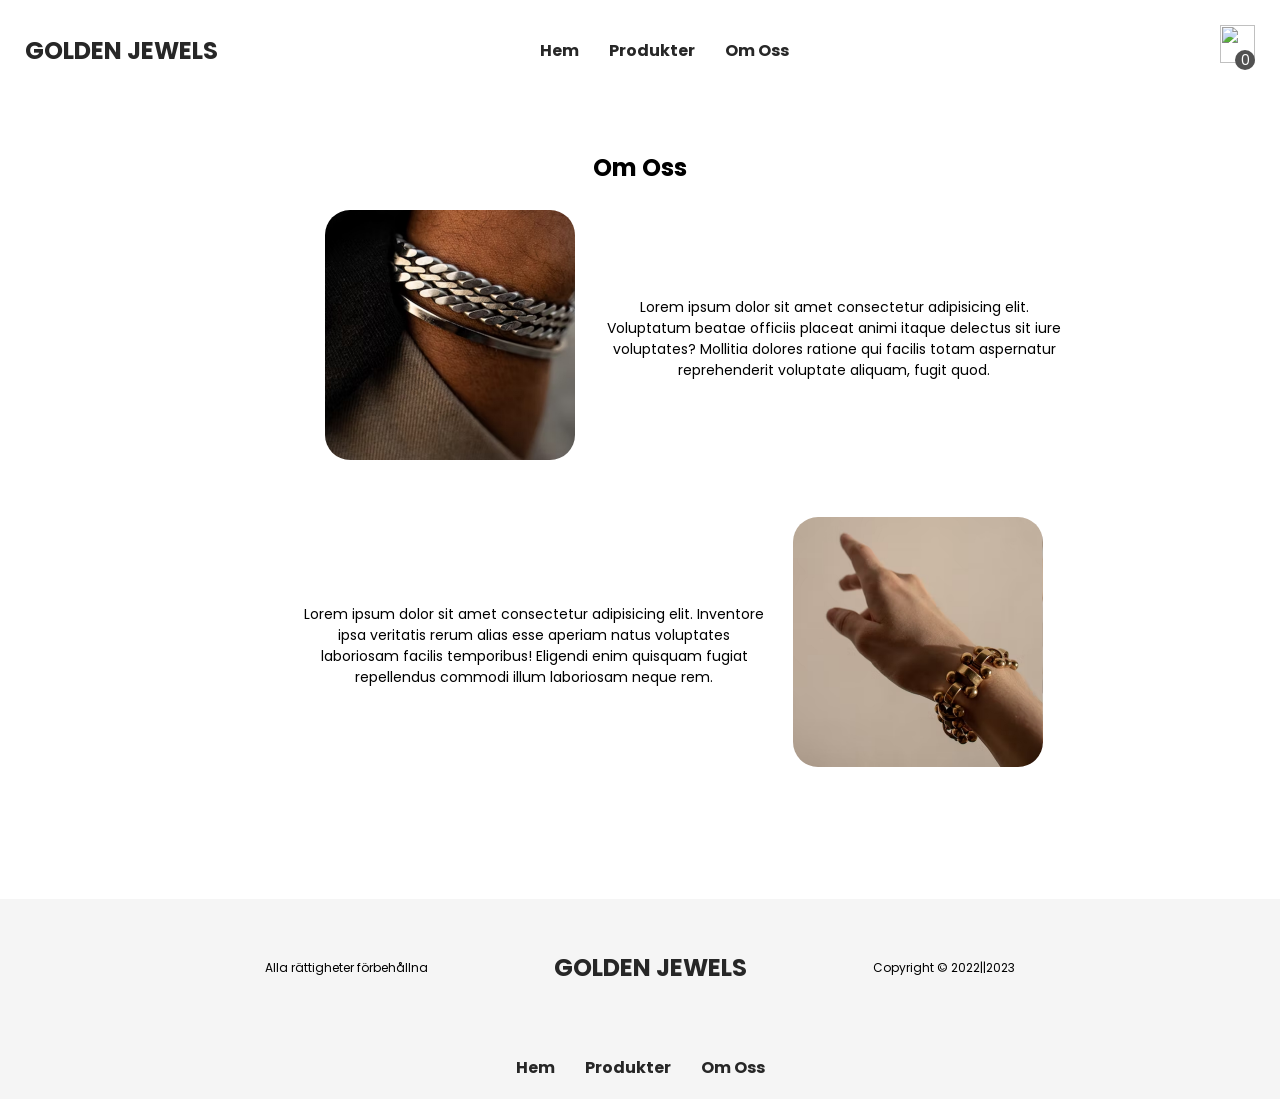
==== commit f93db9c9: "new7" ====
--- a/aboutus.html
+++ b/aboutus.html
@@ -4,8 +4,9 @@
     <meta charset="UTF-8">
     <meta http-equiv="X-UA-Compatible" content="IE=edge">
     <meta name="viewport" content="width=device-width, initial-scale=1.0">
-    <title>GOLDEN JEWELS</title>
+    <title>Golden Jewels</title>
     <link rel="stylesheet" href="css/style.css">
+    <link rel="shortcut icon" href="/img/icon/favicon.ico" type="image/x-icon">
 </head>
 
 <body>
@@ -34,7 +35,22 @@
     </header>
 
     <main>
+        <section id="main-section">
+            <h1>Om Oss</h1>
+            <div id="first-section">
+                <div>
+                    <img src="img/photos/photo2.jpg" alt="Second Photo" class="about-us-photo">
+                </div>
+                <p>Lorem ipsum dolor sit amet consectetur adipisicing elit. Voluptatum beatae officiis placeat animi itaque delectus sit iure voluptates? Mollitia dolores ratione qui facilis totam aspernatur reprehenderit voluptate aliquam, fugit quod.</p>
+            </div>
 
+            <div id="second-section">
+                <p>Lorem ipsum dolor sit amet consectetur adipisicing elit. Inventore ipsa veritatis rerum alias esse aperiam natus voluptates laboriosam facilis temporibus! Eligendi enim quisquam fugiat repellendus commodi illum laboriosam neque rem.</p>
+                <div>
+                    <img src="img/photos/photo1.jpg" alt="First Photo" class="about-us-photo">
+                </div>
+            </div>
+        </section>
     </main>
     
     <footer>
--- a/css/style.css
+++ b/css/style.css
@@ -90,6 +90,7 @@
 #shopping-bag {
     width: 35px;
     height: 37.5px;
+    pointer-events: none;
 }
 
 #diff-brac {
@@ -250,6 +251,11 @@
     margin: 5px;
     border: 0 solid;
     border-radius: 50px 100px 50px 100px;
+    transition: 0.5s;
+}
+
+.product-img {
+    transition: 0.25s;
 }
 
 #main-page-text {
@@ -745,6 +751,125 @@
     cursor: pointer;
 }
 
+table {
+    width: 100%;
+    border-collapse: collapse;
+    margin-bottom: 20px;
+    background-color: #fff;
+}
+
+#cart-img {
+    border-radius: 10px;
+}
+    
+table th,
+table td {
+    padding: 10px;
+    text-align: left;
+    border-bottom: 1px solid #ddd;
+}
+    
+table th {
+    font-weight: bold;
+    text-transform: uppercase;
+}
+    
+table td img {
+    width: 50px;
+    height: 50px;
+    object-fit: contain;
+    margin-right: 10px;
+}
+    
+table td p {
+    margin: 0;
+    font-weight: bold;
+}
+    
+table td button {
+    padding: 5px 10px;
+    background-color: #333;
+    color: #fff;
+    border: none;
+    border-radius: 5px;
+    cursor: pointer;
+}
+    
+table td button:hover {
+    background-color: #000;
+}
+    
+table td input[type="number"] {
+    width: 50px;
+    text-align: center;
+    border: none;
+    background-color: transparent;
+    margin: 0 10px;
+}
+    
+tfoot td {
+    font-weight: bold;
+}
+    
+.checkout {
+    display: flex;
+    justify-content: space-between;
+    align-items: center;
+    margin-bottom: 50px;
+}
+    
+.checkout button {
+    padding: 10px;
+    background-color: #333;
+    color: #fff;
+    border: none;
+    border-radius: 5px;
+    cursor: pointer;
+}
+    
+.checkout button:hover {
+    background-color: #000;
+}
+
+#cart-btn {
+    margin: 10px;
+}
+
+#main-section {
+    display: grid;
+    justify-content: center;
+    align-items: center;
+    text-align: center;
+    margin-top: 50px;
+    margin-bottom: 100px;
+}
+
+#first-section {
+    display: flex;
+    justify-content: center;
+    align-items: center;
+    text-align: center;
+    width: 60%;
+    margin-left: 300px;
+}
+
+#second-section {
+    display: flex;
+    justify-content: center;
+    align-items: center;
+    text-align: center;
+    width: 60%;
+    margin-left: 300px;
+}
+
+.about-us-photo {
+    height: 250px;
+    width: 250px;
+    margin: 25px;
+    border-radius: 25px;
+    transition: 0.25s;
+}
+
 @media screen and (min-width: 801px) and (max-width: 5000px) {
     .photo-btn {
         pointer-events: none;
@@ -849,4 +974,8 @@
         margin-top: 5px;
         margin-left: 10px;
     }
+
+    #shopping-bag {
+        pointer-events: none;
+    }
 }
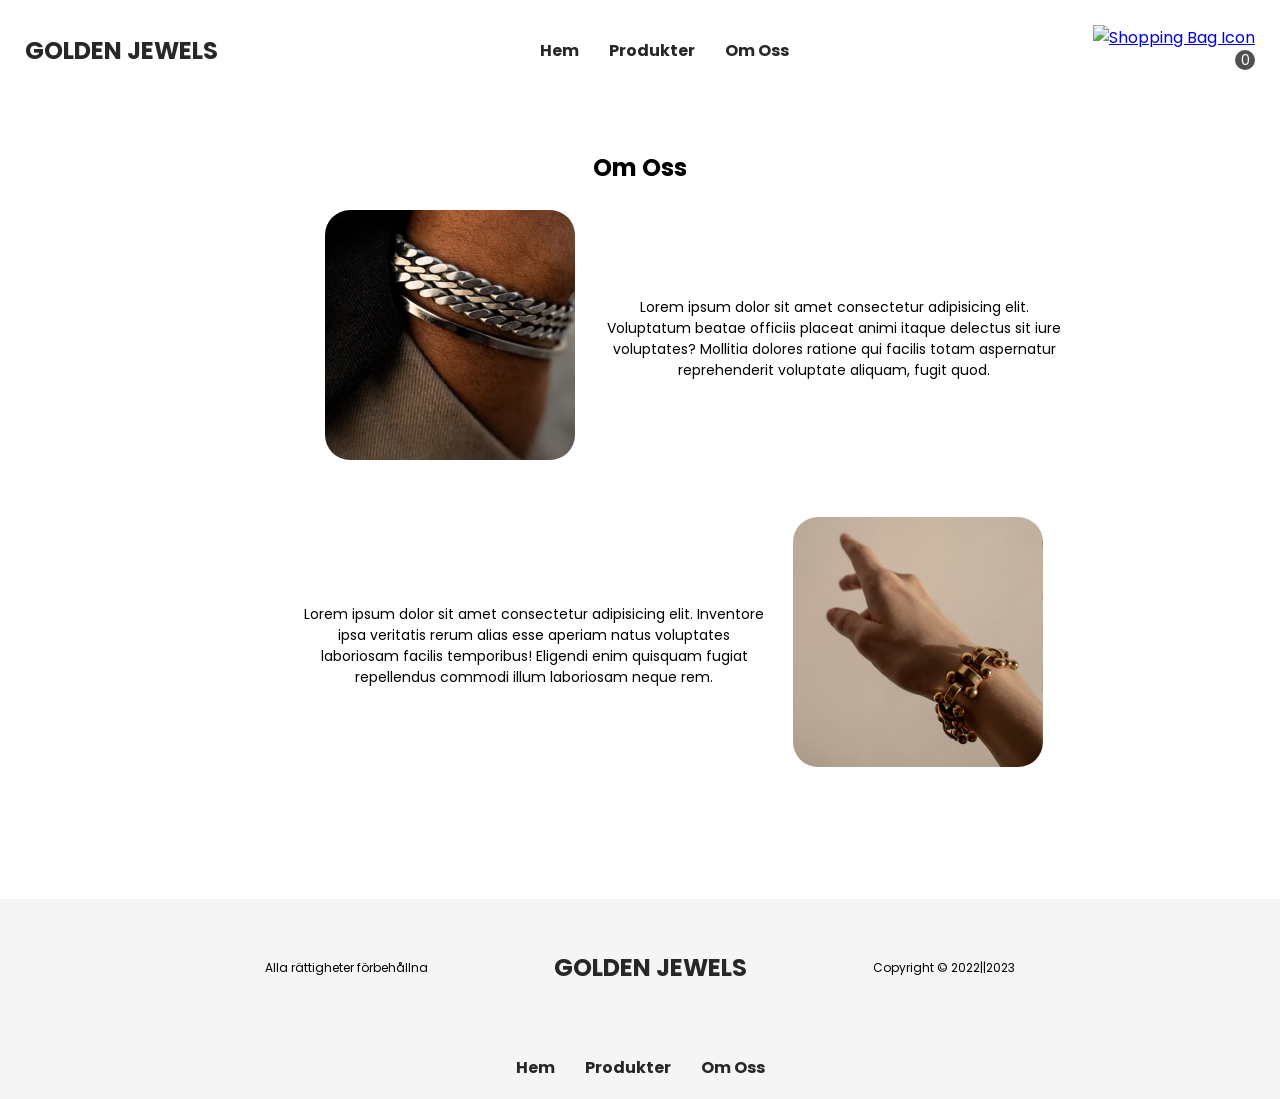
==== commit 9e2e8fc8: "p" ====
--- a/aboutus.html
+++ b/aboutus.html
@@ -25,7 +25,7 @@
             </nav>
             <div id="cart-div">
                 <a href="cart.html" id="cart-img">
-                    <img id="shopping-bag" src="https://img.icons8.com/material/96/null/shopping-bag--v1.png"/>
+                    <img id="shopping-bag" src="https://img.icons8.com/material/96/null/shopping-bag--v1.png" alt="Shopping Bag Icon"/>
                 </a>
                 <div id="cart-amount-btn">
                     <p id="cart-amount">0</p>
--- a/css/style.css
+++ b/css/style.css
@@ -518,24 +518,15 @@
 }
 
 .d-flex {
-    display: -webkit-box;
-    display: -ms-flexbox;
     display: flex;
 }
   
 .align-center {
-    -webkit-box-align: center;
-    -ms-flex-align: center;
     align-items: center;
 }
   
 .flex-centerY-centerX {
     justify-content: center;
-    -webkit-box-pack: center;
-    -ms-flex-pack: center;
-    justify-content: center;
-    -webkit-box-align: center;
-    -ms-flex-align: center;
     align-items: center;
 }
   
@@ -562,7 +553,7 @@
     align-items: center;
 }
 
-#menu-item-btn {
+.menu-item-btn {
     text-decoration: none;
 }
 
